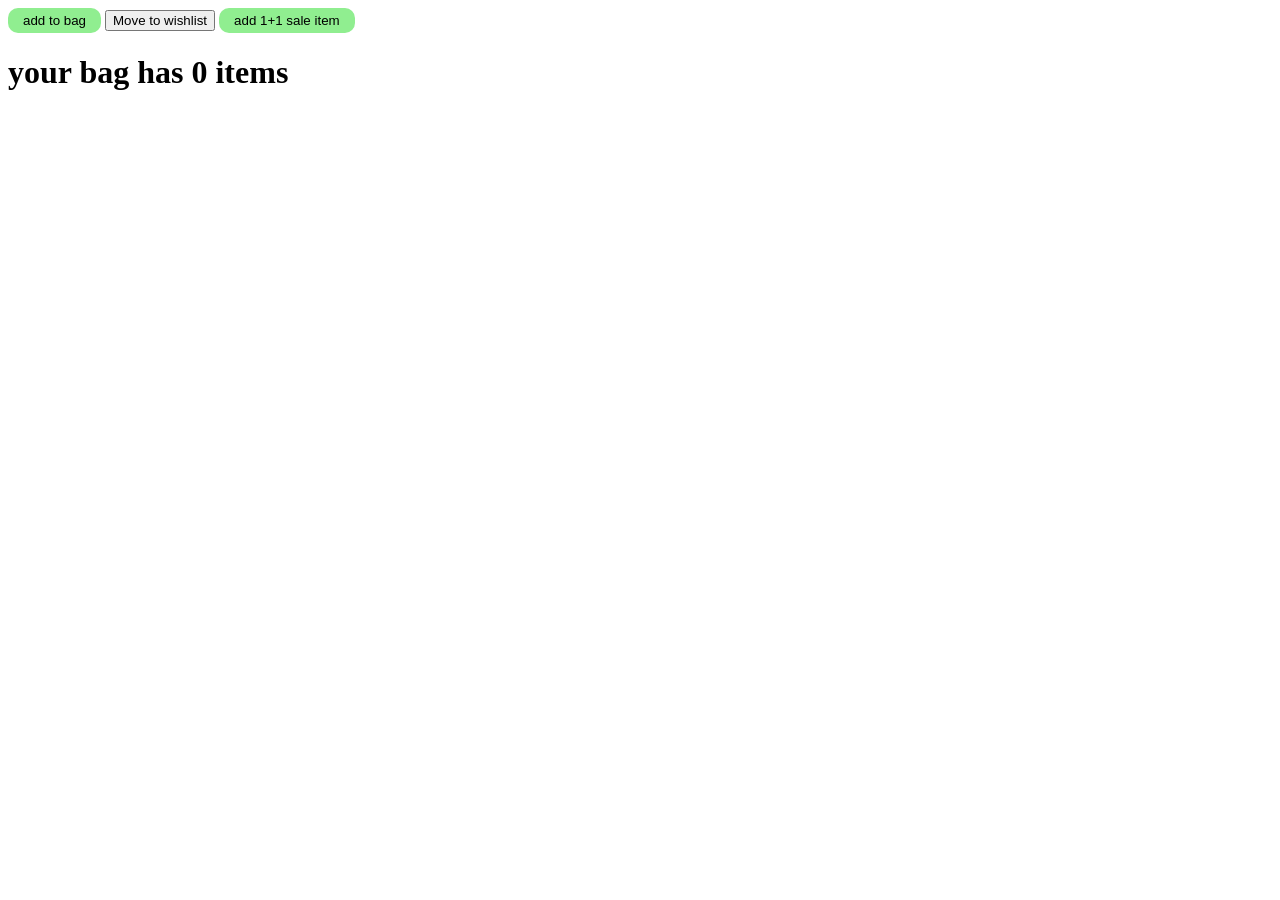
==== practice set/myntara_bag.html @ 3c35b9b2 "Add initial HTML and CSS files for practice set, including button functionality" ====
<!DOCTYPE html>
<html lang="en">
<head>
    <meta charset="UTF-8">
    <meta name="viewport" content="width=device-width, initial-scale=1.0">
    <title>Document</title>
    <link rel="stylesheet" href="style.css">

</head>

<body>
    <button class="bag-button" onclick="cartquantity=cartquantity+1;   
    document.querySelector('#cart-summary').
    innerText=`your bag has ${cartquantity} items`;">add to bag</button>

    <button class="wish-button" onclick="cartquantity=cartquantity-1;document.querySelector('#cart-summary').
    innerText=`your bag has ${cartquantity} items`"> Move to wishlist</button>
    <button class="bag-button" onclick="alert('item added to bag')">add 1+1 sale item</button>
    <h1 id="cart-summary">yor bag has zero items</h1>
       
</body>
<script>
    let cartquantity=0;
    document.querySelector('#cart-summary').
    innerText=`your bag has ${cartquantity} items`;


</script>
       

</html>
---- practice set/style.css ----
.bag-button{
    background-color: lightgreen;
    border:none;
    padding:5px 15px;
    border-radius: 10px;

}

wish-button{
    padding:5px 35px;
    border:2px solid black;
    border-radius:10px;
}
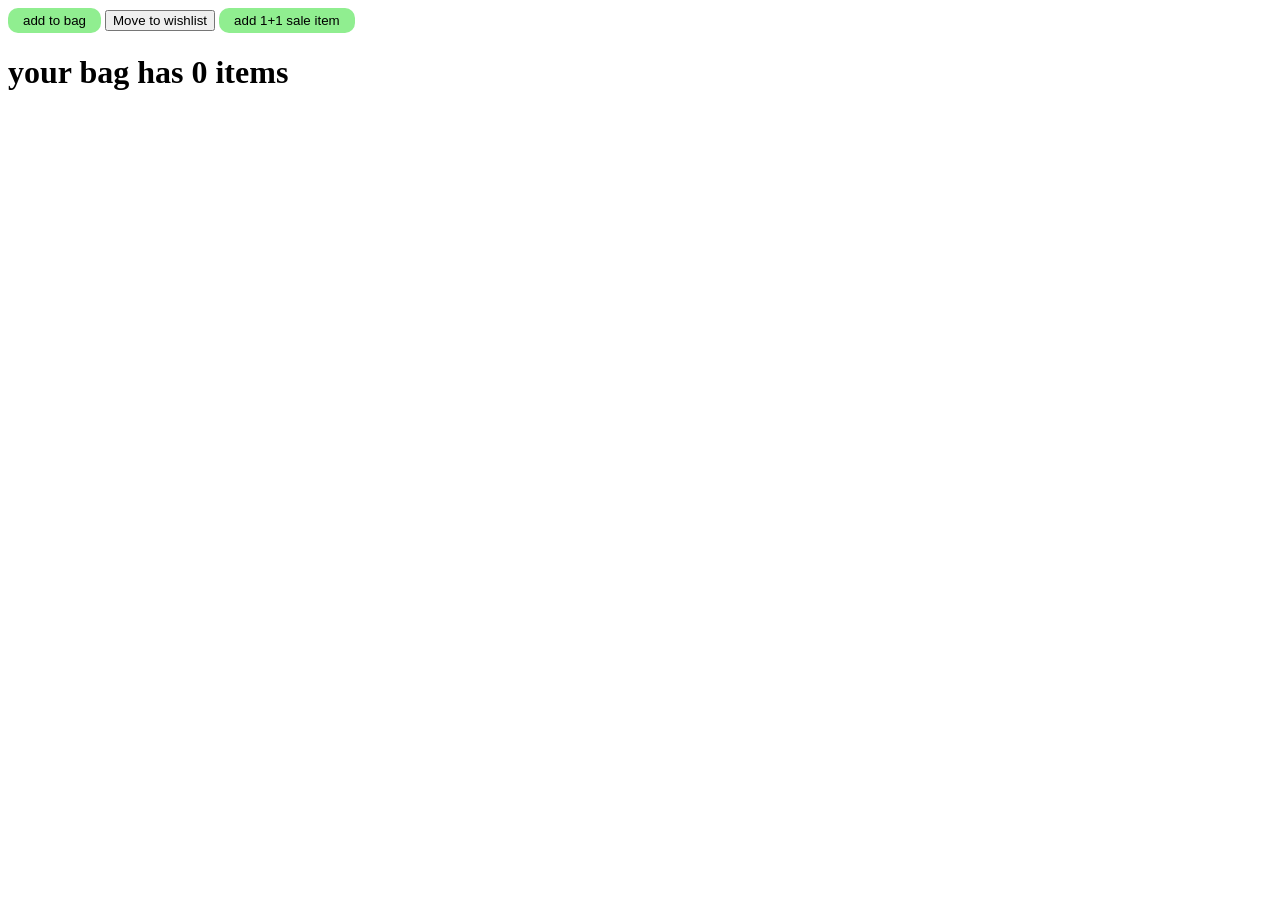
==== commit 61146cef: "Fix "add 1+1 sale item" button functionality to update cart quantity" ====
--- a/practice set/myntara_bag.html
+++ b/practice set/myntara_bag.html
@@ -15,7 +15,8 @@
 
     <button class="wish-button" onclick="cartquantity=cartquantity-1;document.querySelector('#cart-summary').
     innerText=`your bag has ${cartquantity} items`"> Move to wishlist</button>
-    <button class="bag-button" onclick="alert('item added to bag')">add 1+1 sale item</button>
+    <button class="bag-button" onclick="cartquantity=cartquantity+2;document.querySelector('#cart-summary').
+    innerText=`your bag has ${cartquantity} items`">add 1+1 sale item</button>
     <h1 id="cart-summary">yor bag has zero items</h1>
        
 </body>
